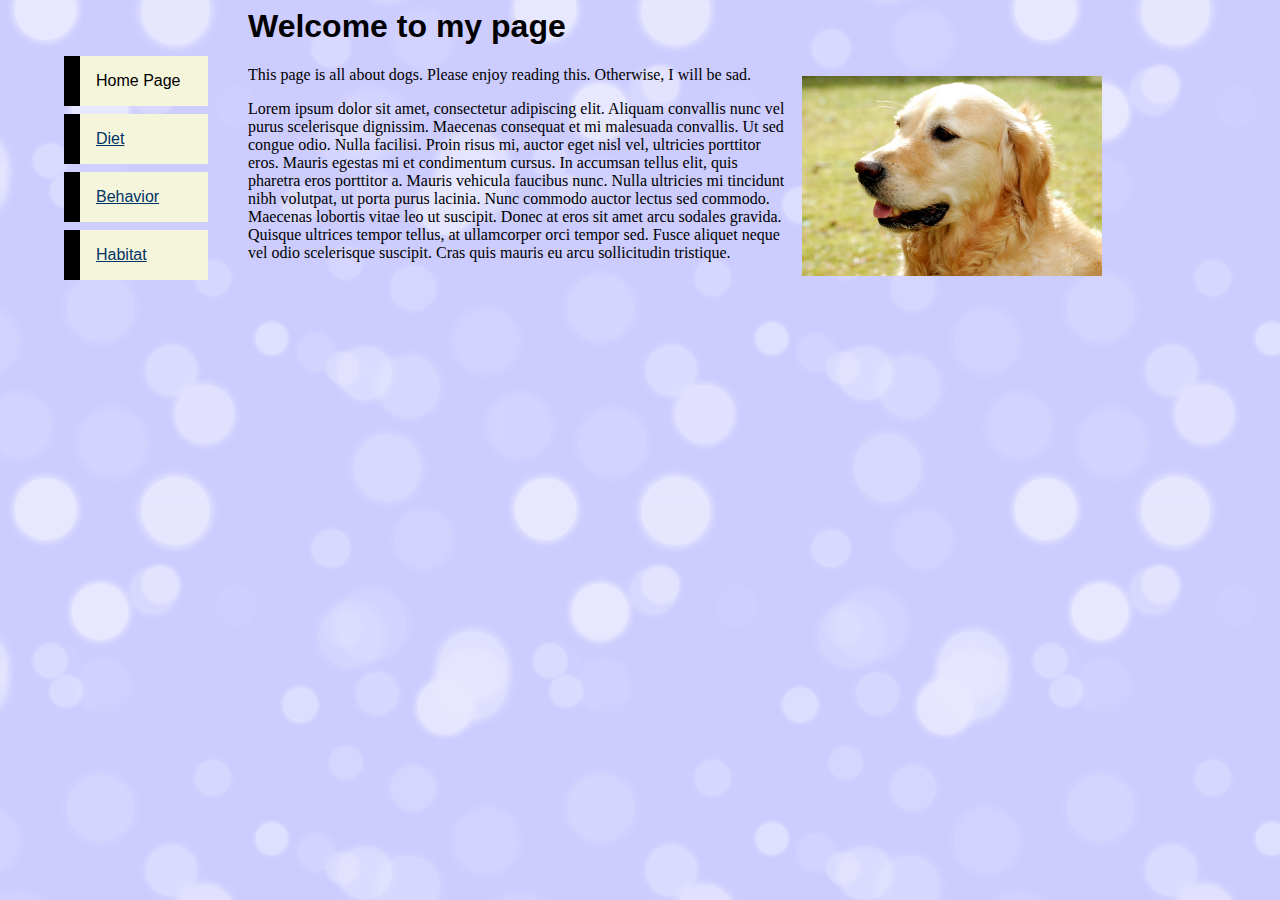
==== index.html @ 76b9dd93 "Starting point" ====
<html>
<head>
	<!-- Created by Melissa Garcia Copyright 2016-->
	<title>Welcome to my page</title>
	<meta charset = "UTF-8">
	<link rel = "stylesheet" href ="css/mystyle.css">
</head>

<body>
	<ul class= "navbar">
		<li>Home Page</li>
		<li><a href= "pages/diet.html">Diet</a></li>
		<li><a href= "pages/behavior.html">Behavior</a></li>
		<li><a href= "pages/habitat.html">Habitat</a></li>
	</ul>
	
	<h1>Welcome to my page</h1>
	<img class= "textwrap" src="images/dog.jpg" width=300>
	
	<p>
		This page is all about dogs. Please enjoy reading this. Otherwise, I will be sad.
	</p>
	
	<p>
	Lorem ipsum dolor sit amet, consectetur adipiscing elit. Aliquam convallis nunc vel purus scelerisque dignissim. Maecenas consequat et mi malesuada convallis. Ut sed congue odio. Nulla facilisi. Proin risus mi, auctor eget nisl vel, ultricies porttitor eros. Mauris egestas mi et condimentum cursus. In accumsan tellus elit, quis pharetra eros porttitor a. Mauris vehicula faucibus nunc. Nulla ultricies mi tincidunt nibh volutpat, ut porta purus lacinia. Nunc commodo auctor lectus sed commodo. Maecenas lobortis vitae leo ut suscipit. Donec at eros sit amet arcu sodales gravida. Quisque ultrices tempor tellus, at ullamcorper orci tempor sed. Fusce aliquet neque vel odio scelerisque suscipit. Cras quis mauris eu arcu sollicitudin tristique.
	</p>
	
</body>



</html>
---- css/mystyle.css ----
body
{
	background-color: #ccccff;
	background-image: url('../images/circles.png');
	font-family: Georgia, "Times New Roman", Times, serif;
	padding-left: 15em;
	padding-right: 10em;
}

h1
{
	font-family: Geneva, Helvetica, Arial, sans-sarif;
}

ul
{
	font-family: Geneva, Helvetica, Arial, sans-sarif;
	
}
ul.navbar
{
	list-style-type: none;
	position: absolute;
	top: 2em;
	left: 1em;
	width: 10em;
}

ul.navbar li
{
	background: beige;
	margin: 0.5em;
	padding: 1em;
	border-left: 1em solid black;
}

a:link
{
	color: #003366;
}

a:visited
{
	color: #336699;
}

img.textwrap
{
	float: right;
	margin: 10px;
}
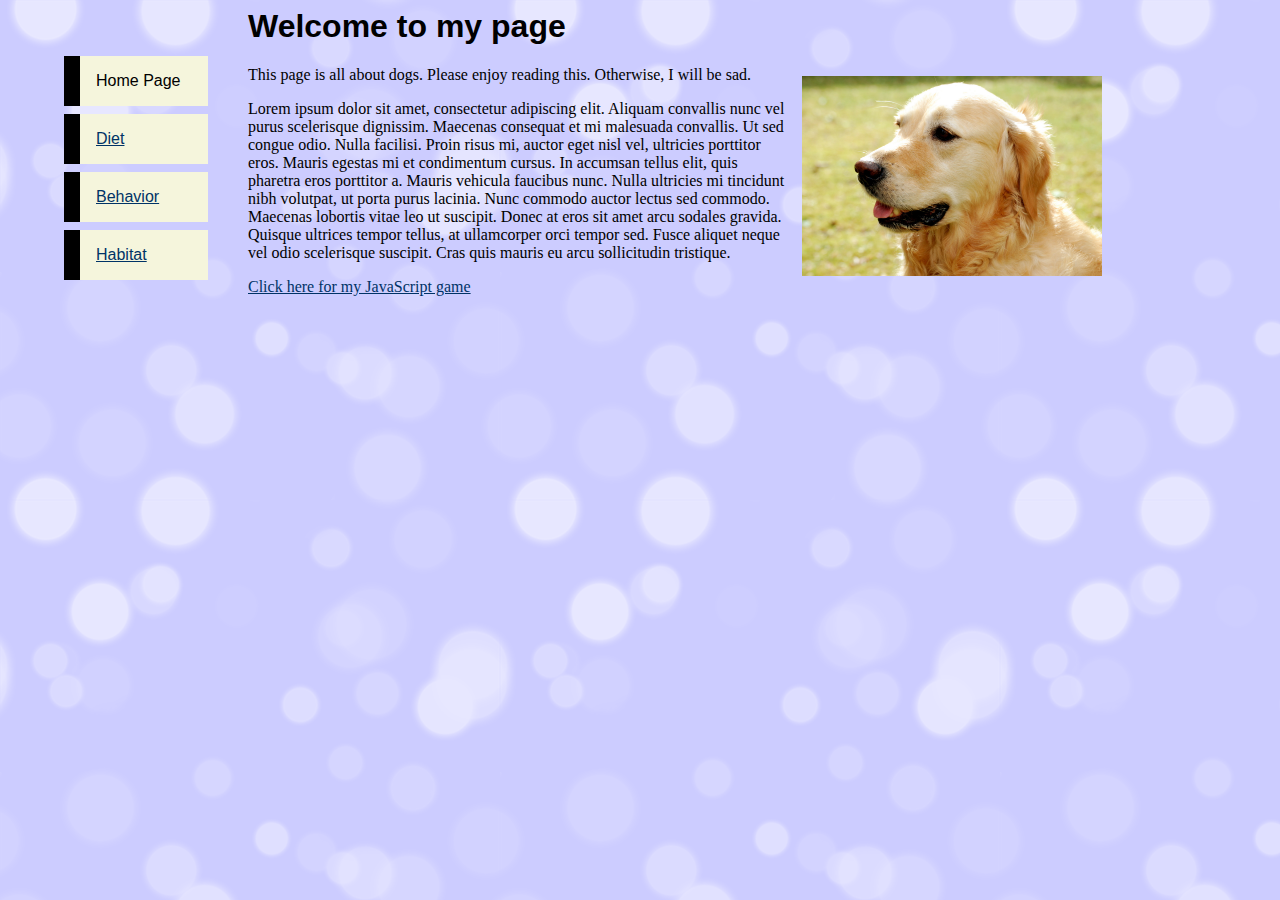
==== commit 01e57a83: "Changed index to say GitHub" ====
--- a/index.html
+++ b/index.html
@@ -1,7 +1,7 @@
 <html>
 <head>
 	<!-- Created by Melissa Garcia Copyright 2016-->
-	<title>Welcome to my page</title>
+	<title>Welcome to my Github page</title>
 	<meta charset = "UTF-8">
 	<link rel = "stylesheet" href ="css/mystyle.css">
 </head>
@@ -24,9 +24,12 @@
 	<p>
 	Lorem ipsum dolor sit amet, consectetur adipiscing elit. Aliquam convallis nunc vel purus scelerisque dignissim. Maecenas consequat et mi malesuada convallis. Ut sed congue odio. Nulla facilisi. Proin risus mi, auctor eget nisl vel, ultricies porttitor eros. Mauris egestas mi et condimentum cursus. In accumsan tellus elit, quis pharetra eros porttitor a. Mauris vehicula faucibus nunc. Nulla ultricies mi tincidunt nibh volutpat, ut porta purus lacinia. Nunc commodo auctor lectus sed commodo. Maecenas lobortis vitae leo ut suscipit. Donec at eros sit amet arcu sodales gravida. Quisque ultrices tempor tellus, at ullamcorper orci tempor sed. Fusce aliquet neque vel odio scelerisque suscipit. Cras quis mauris eu arcu sollicitudin tristique.
 	</p>
+
+	<a href = "js/gamepage.html" target = "_blank"> Click here for my JavaScript game</a>
 	
 </body>
 
 
 
+
 </html>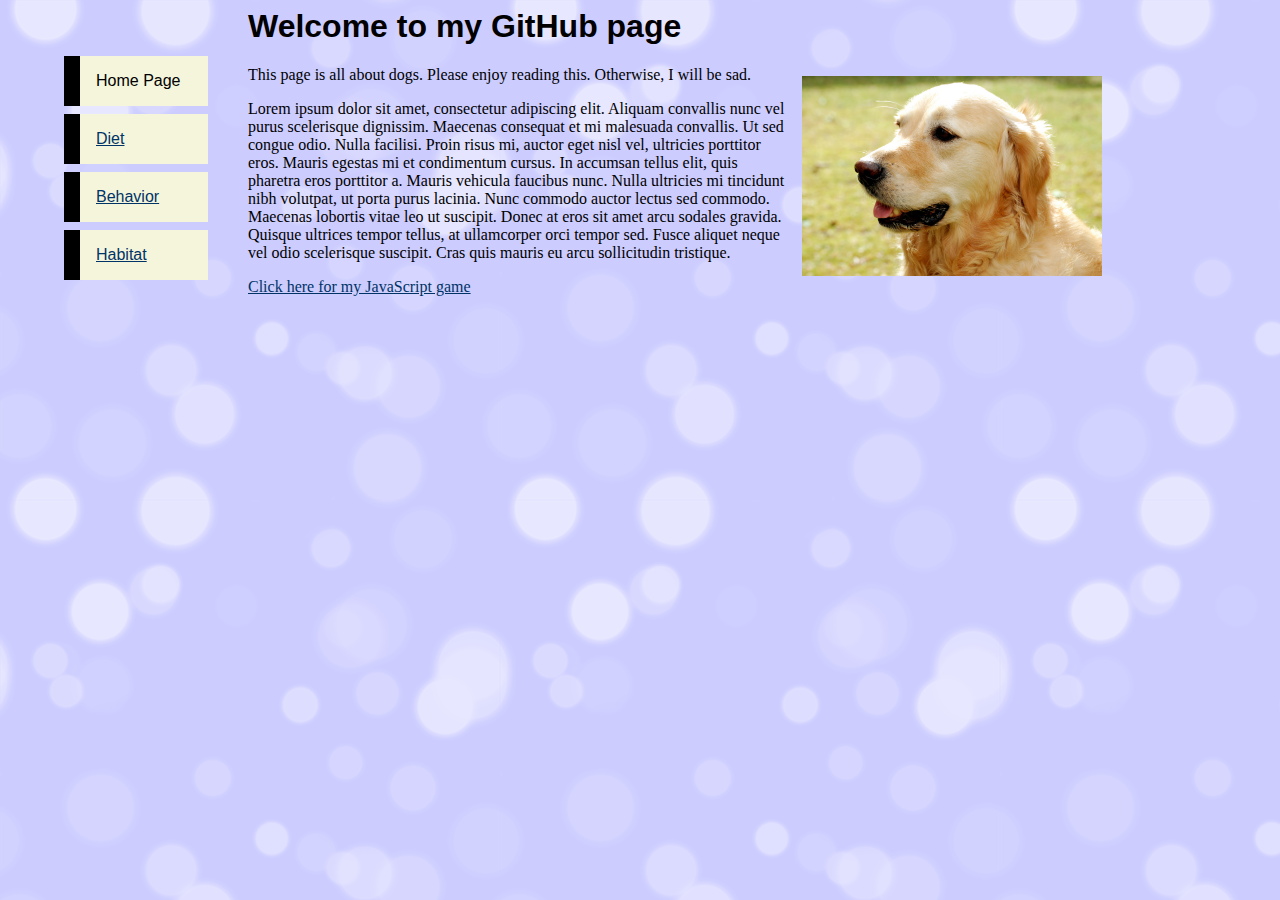
==== commit 23585dd8: "change to welcome" ====
--- a/index.html
+++ b/index.html
@@ -14,7 +14,7 @@
 		<li><a href= "pages/habitat.html">Habitat</a></li>
 	</ul>
 	
-	<h1>Welcome to my page</h1>
+	<h1>Welcome to my GitHub page</h1>
 	<img class= "textwrap" src="images/dog.jpg" width=300>
 	
 	<p>
